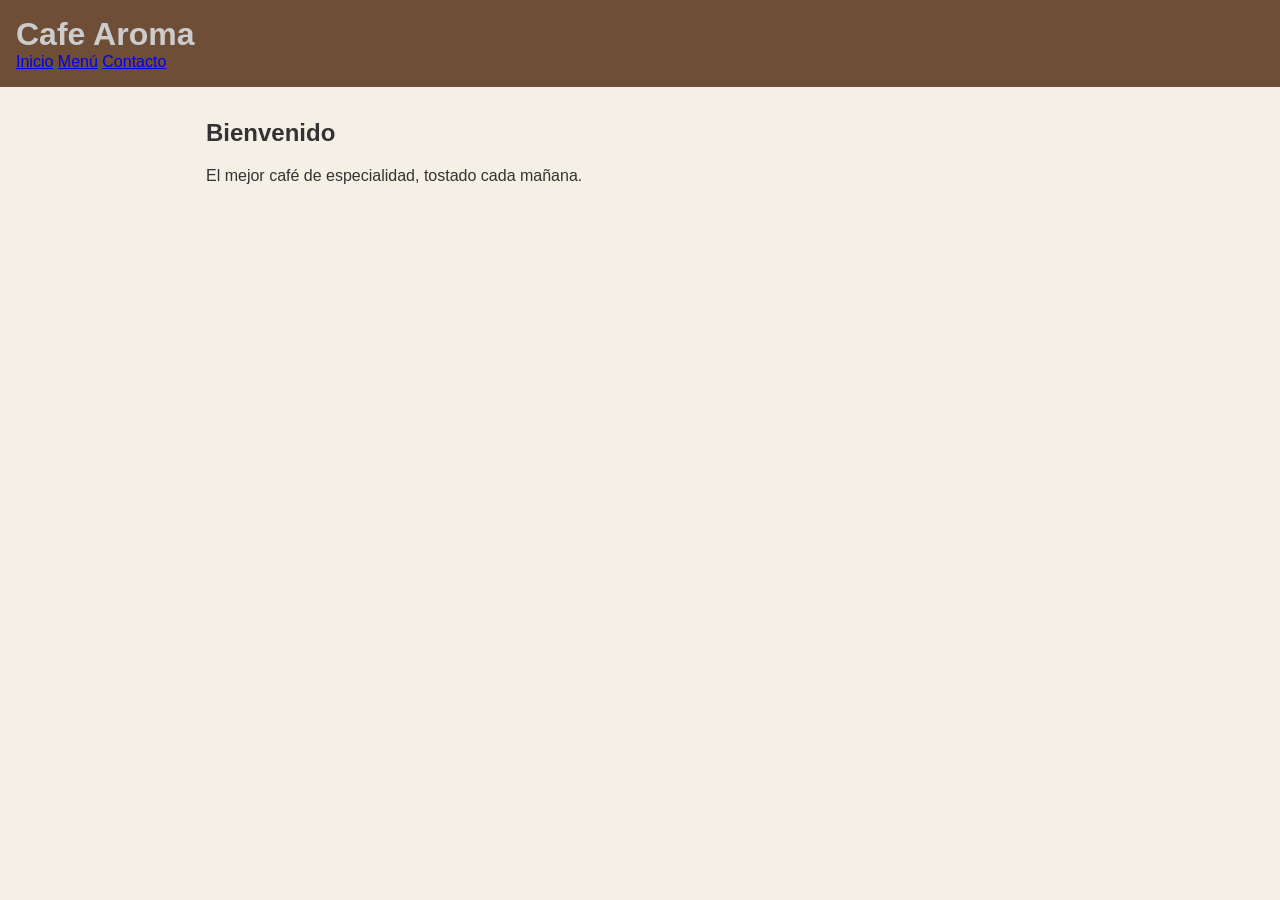
==== index.html @ 14784646 "Agrega barra de navegacion en las tres paginas" ====
<!DOCTYPE html>
<html lang="es">
<head>
  <meta charset="UTF-8">
  <meta name="viewport" content="width=device-width, initial-scale=1.0">
  <title>Cafe Aroma - Inicio</title>
  <link rel="stylesheet" href="css/styles.css">
</head>
<body>
  <header>
    <h1 class="logo">Cafe Aroma</h1>
    <nav>
      <a href="index.html">Inicio</a>
      <a href="menu.html">Menú</a>
      <a href="contacto.html">Contacto</a>
    </nav>
  </header>

  <main>
    <h2>Bienvenido</h2>
    <p>El mejor café de especialidad, tostado cada mañana.</p>
  </main>

  <!-- FOOTER -->
  <script src="js/main.js"></script>
</body>
</html>
---- css/styles.css ----
/* ===== BASE ===== */
* { box-sizing: border-box; }
body { font-family: Arial, sans-serif; margin: 0; background: #f5f0e6; color: #333; }
main { max-width: 900px; margin: 2rem auto; padding: 0 1rem; }

/* ===== CABECERA ===== */
header {
  background: #6f4e37;
  color: #cccccc;
  padding: 1rem;
}
header h1 { margin: 0; }

/* ===== MENU ===== */

/* ===== CONTACTO ===== */

/* ===== FOOTER ===== */
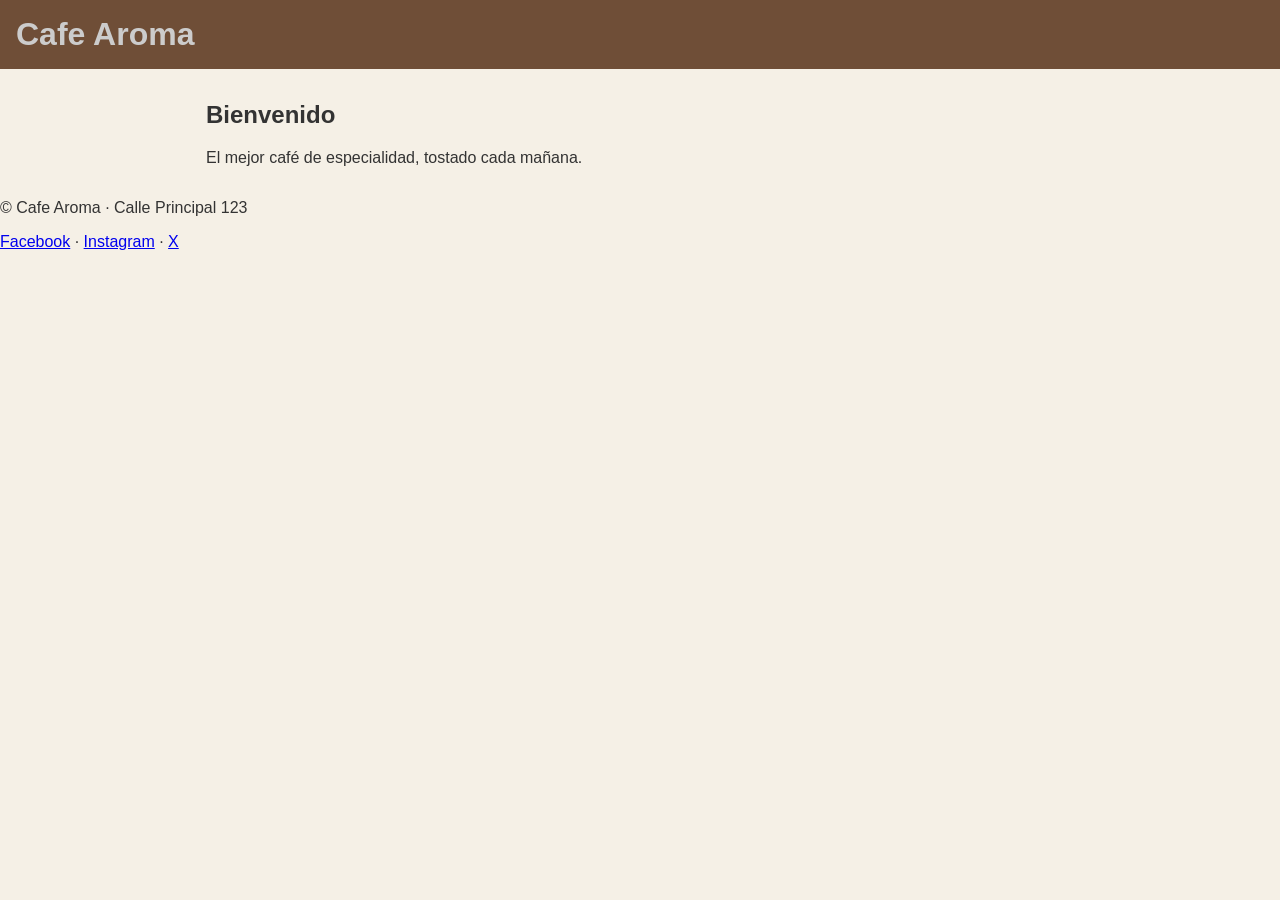
==== commit b7c9e5c0: "Agrega pie de pagina con redes sociales" ====
--- a/index.html
+++ b/index.html
@@ -8,12 +8,7 @@
 </head>
 <body>
   <header>
-    <h1 class="logo">Cafe Aroma</h1>
-    <nav>
-      <a href="index.html">Inicio</a>
-      <a href="menu.html">Menú</a>
-      <a href="contacto.html">Contacto</a>
-    </nav>
+    <h1>Cafe Aroma</h1>
   </header>
 
   <main>
@@ -21,7 +16,14 @@
     <p>El mejor café de especialidad, tostado cada mañana.</p>
   </main>
 
-  <!-- FOOTER -->
+  <footer>
+    <p>&copy; <span id="anio"></span> Cafe Aroma · Calle Principal 123</p>
+    <p>
+      <a href="https://facebook.com">Facebook</a> ·
+      <a href="https://instagram.com">Instagram</a> ·
+      <a href="https://x.com">X</a>
+    </p>
+  </footer>
   <script src="js/main.js"></script>
 </body>
 </html>
--- a/css/styles.css
+++ b/css/styles.css
@@ -14,5 +14,9 @@
 /* ===== MENU ===== */
 
 /* ===== CONTACTO ===== */
+form { display: grid; gap: .5rem; max-width: 500px; }
+input, textarea { padding: .6rem; border: 1px solid #bbb; border-radius: 4px; font: inherit; }
+button { padding: .7rem; background: #4e342e; color: #fff; border: 0; border-radius: 4px; cursor: pointer; }
+#estado { color: #b00020; min-height: 1.2em; }
 
 /* ===== FOOTER ===== */
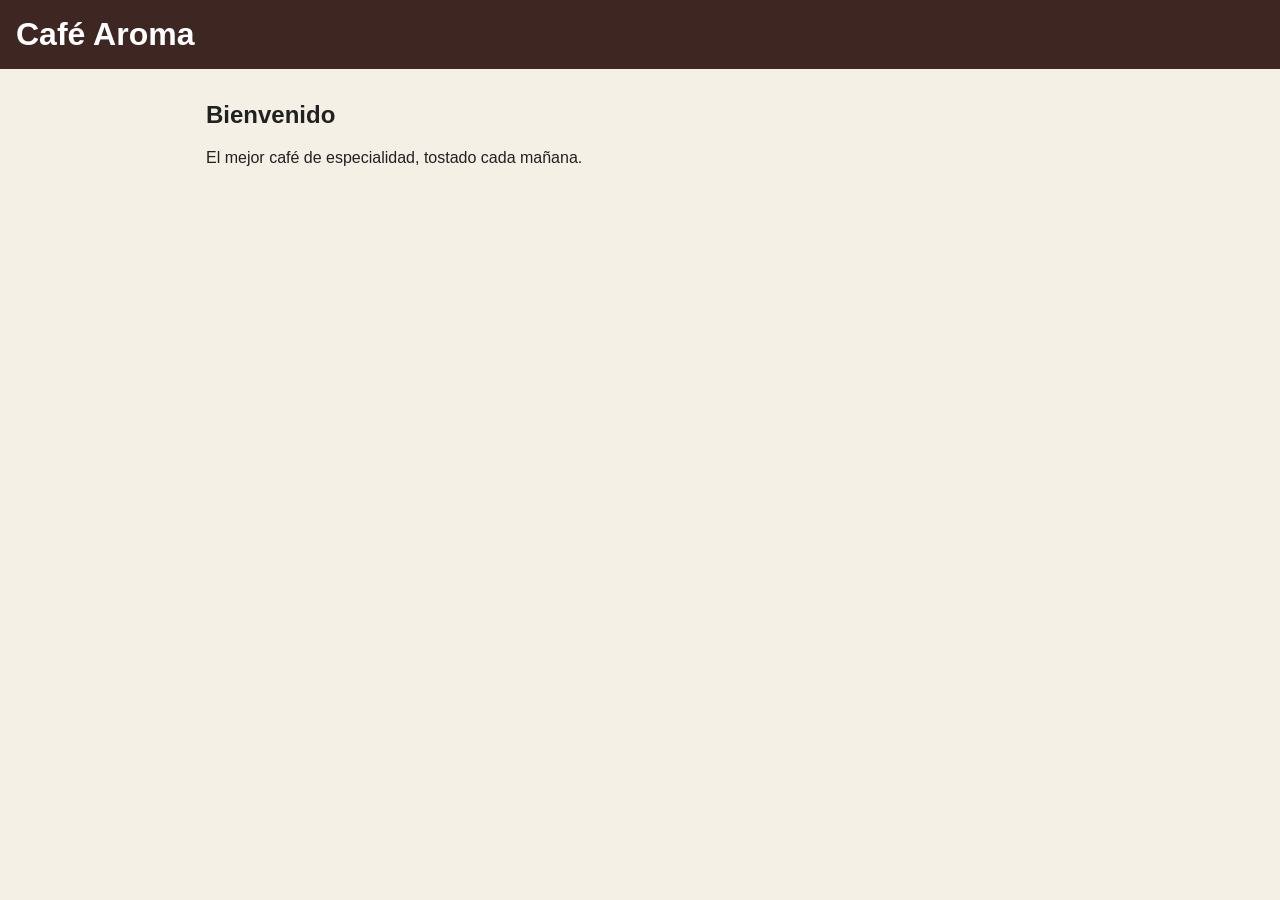
==== commit f9035bbb: "Corrige ortografia del title de index" ====
--- a/index.html
+++ b/index.html
@@ -3,12 +3,12 @@
 <head>
   <meta charset="UTF-8">
   <meta name="viewport" content="width=device-width, initial-scale=1.0">
-  <title>Cafe Aroma - Inicio</title>
+  <title>Café Aroma - Inicio</title>
   <link rel="stylesheet" href="css/styles.css">
 </head>
 <body>
   <header>
-    <h1>Cafe Aroma</h1>
+    <h1>Café Aroma</h1>
   </header>
 
   <main>
@@ -16,14 +16,7 @@
     <p>El mejor café de especialidad, tostado cada mañana.</p>
   </main>
 
-  <footer>
-    <p>&copy; <span id="anio"></span> Cafe Aroma · Calle Principal 123</p>
-    <p>
-      <a href="https://facebook.com">Facebook</a> ·
-      <a href="https://instagram.com">Instagram</a> ·
-      <a href="https://x.com">X</a>
-    </p>
-  </footer>
+  <!-- FOOTER -->
   <script src="js/main.js"></script>
 </body>
 </html>
--- a/css/styles.css
+++ b/css/styles.css
@@ -1,12 +1,12 @@
 /* ===== BASE ===== */
 * { box-sizing: border-box; }
-body { font-family: Arial, sans-serif; margin: 0; background: #f5f0e6; color: #333; }
+body { font-family: Arial, sans-serif; margin: 0; background: #f5f0e6; color: #212121; }
 main { max-width: 900px; margin: 2rem auto; padding: 0 1rem; }
 
 /* ===== CABECERA ===== */
 header {
-  background: #6f4e37;
-  color: #cccccc;
+  background: #3e2723;
+  color: #ffffff;
   padding: 1rem;
 }
 header h1 { margin: 0; }
@@ -14,9 +14,5 @@
 /* ===== MENU ===== */
 
 /* ===== CONTACTO ===== */
-form { display: grid; gap: .5rem; max-width: 500px; }
-input, textarea { padding: .6rem; border: 1px solid #bbb; border-radius: 4px; font: inherit; }
-button { padding: .7rem; background: #4e342e; color: #fff; border: 0; border-radius: 4px; cursor: pointer; }
-#estado { color: #b00020; min-height: 1.2em; }
 
 /* ===== FOOTER ===== */
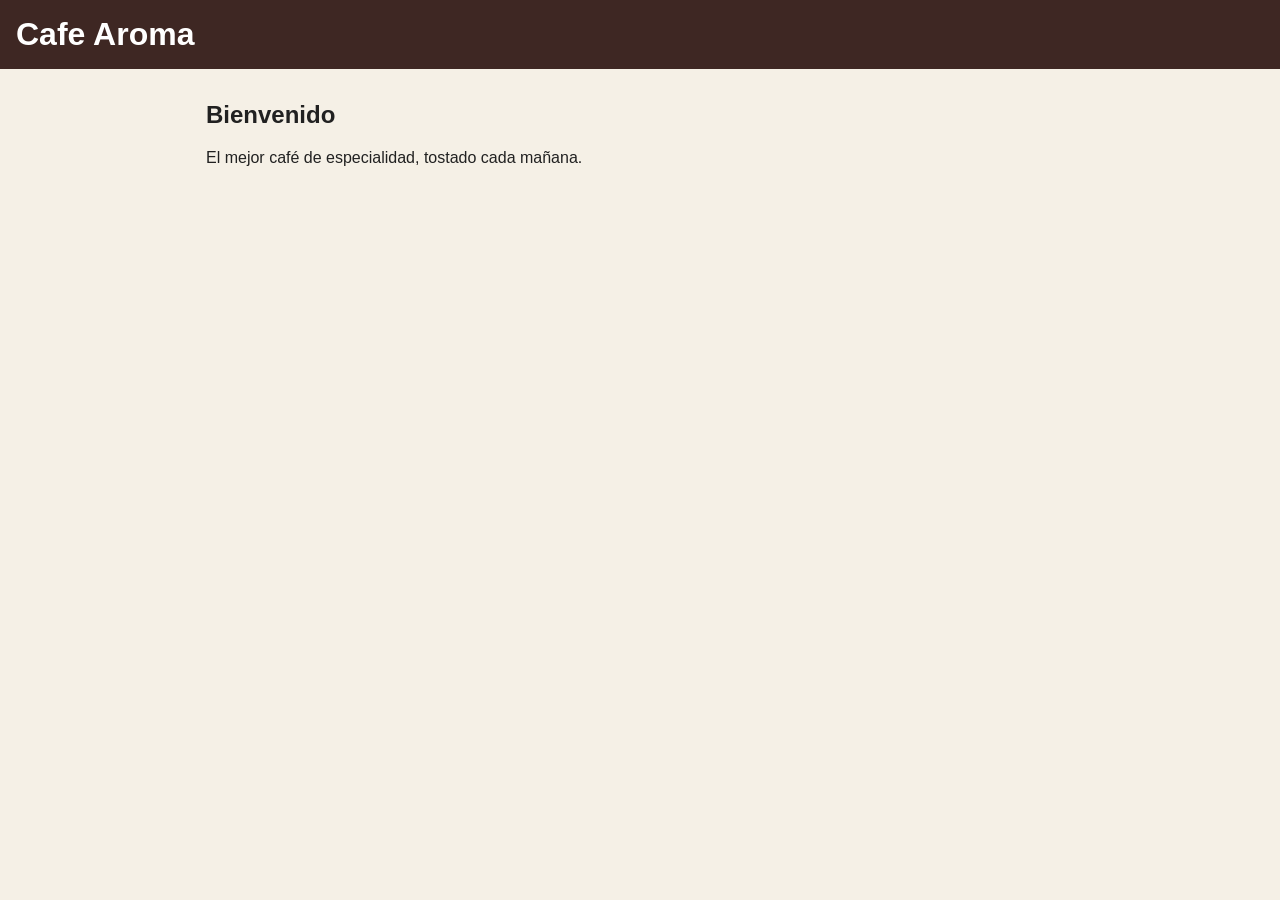
==== commit 2736ca31: "Quita tilde del h1 para corregirlo en un commit aparte" ====
--- a/index.html
+++ b/index.html
@@ -8,7 +8,7 @@
 </head>
 <body>
   <header>
-    <h1>Café Aroma</h1>
+    <h1>Cafe Aroma</h1>
   </header>
 
   <main>
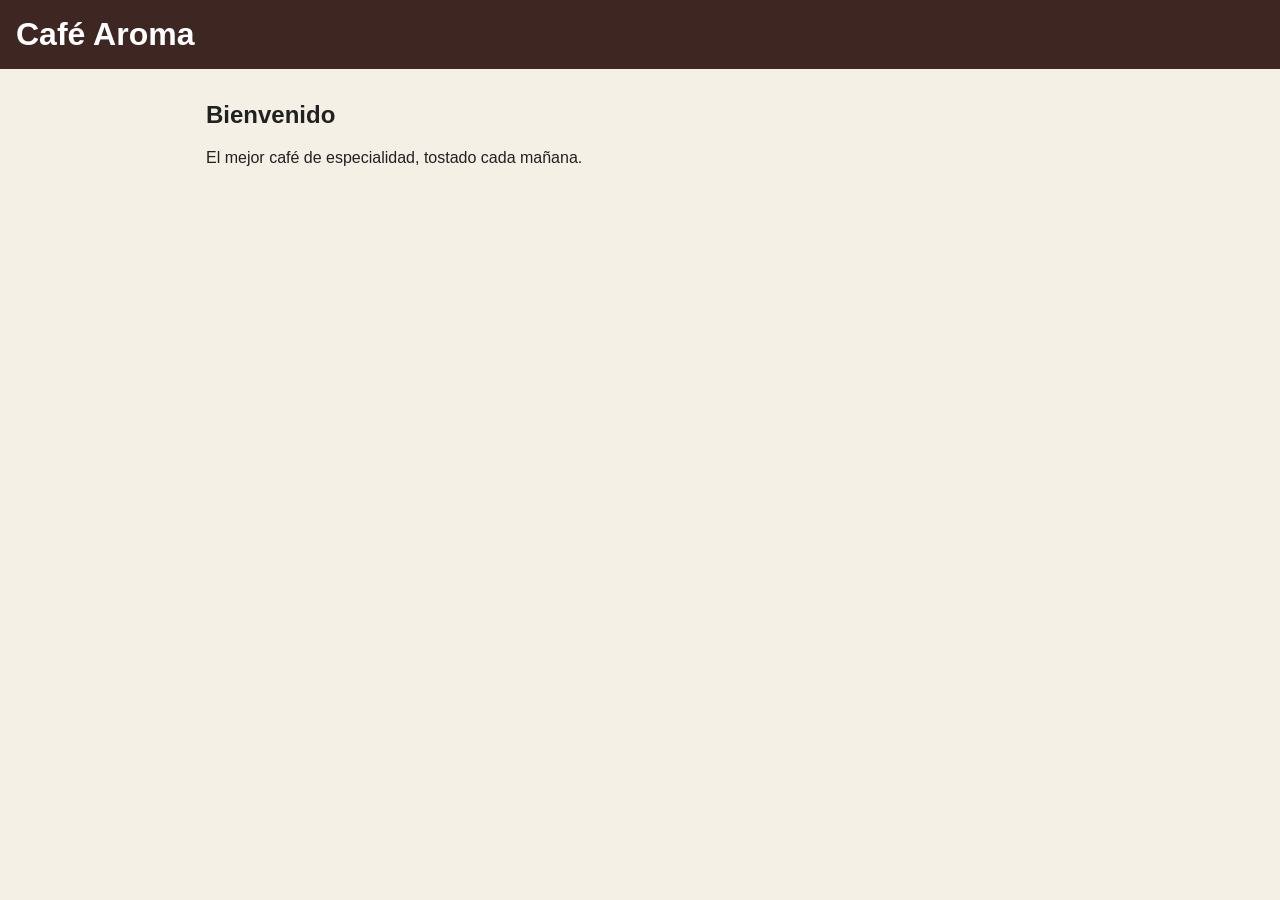
==== commit eba39e09: "Corrige ortografia del h1 de index" ====
--- a/index.html
+++ b/index.html
@@ -8,7 +8,7 @@
 </head>
 <body>
   <header>
-    <h1>Cafe Aroma</h1>
+    <h1>Café Aroma</h1>
   </header>
 
   <main>
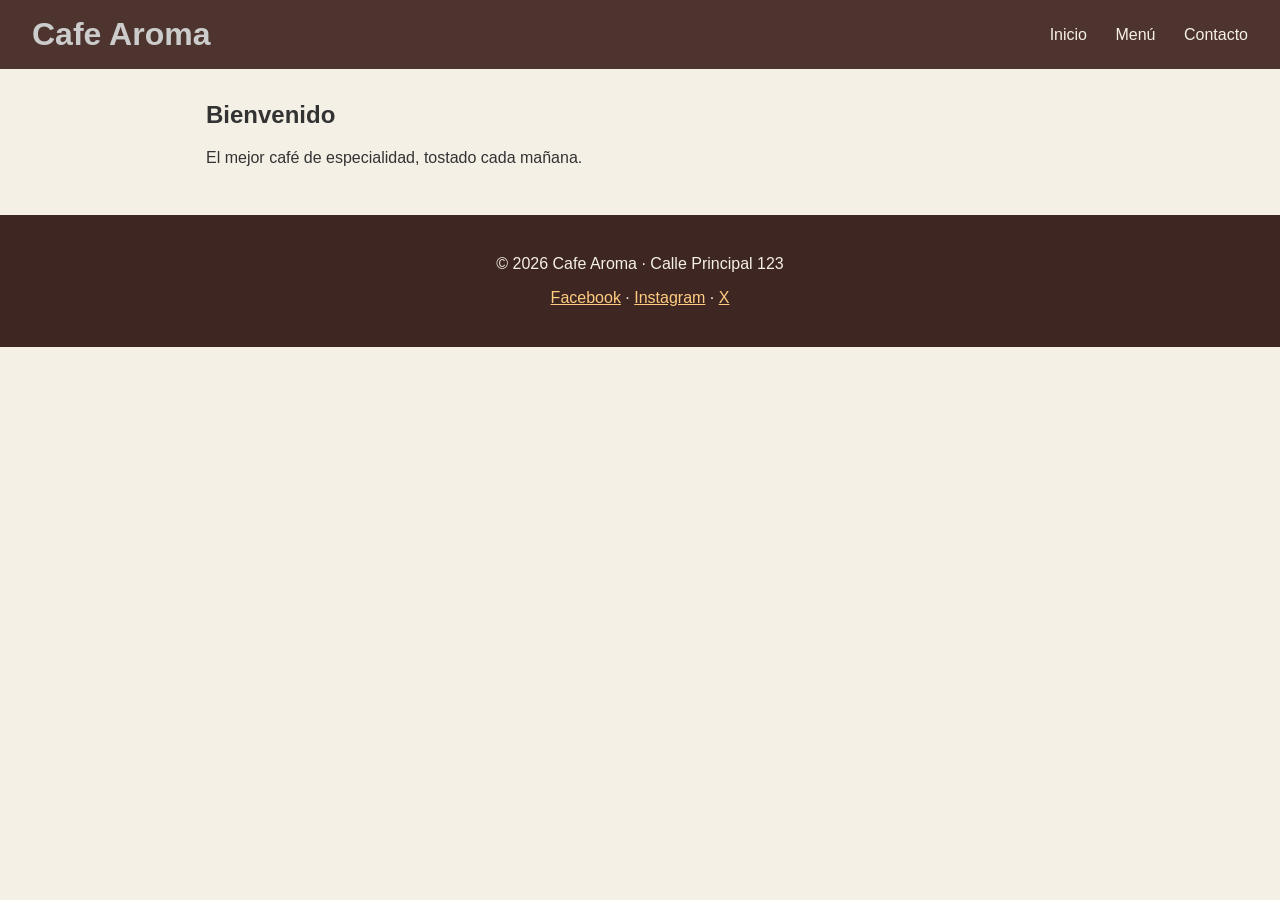
==== commit 801708fe: "Merge feature/footer: resuelvo conflicto en js/main.js conservando el codigo del formulario y el del" ====
--- a/index.html
+++ b/index.html
@@ -3,12 +3,17 @@
 <head>
   <meta charset="UTF-8">
   <meta name="viewport" content="width=device-width, initial-scale=1.0">
-  <title>Café Aroma - Inicio</title>
+  <title>Cafe Aroma - Inicio</title>
   <link rel="stylesheet" href="css/styles.css">
 </head>
 <body>
   <header>
-    <h1>Café Aroma</h1>
+    <h1 class="logo">Cafe Aroma</h1>
+    <nav>
+      <a href="index.html">Inicio</a>
+      <a href="menu.html">Menú</a>
+      <a href="contacto.html">Contacto</a>
+    </nav>
   </header>
 
   <main>
@@ -16,7 +21,14 @@
     <p>El mejor café de especialidad, tostado cada mañana.</p>
   </main>
 
-  <!-- FOOTER -->
+  <footer>
+    <p>&copy; <span id="anio"></span> Cafe Aroma · Calle Principal 123</p>
+    <p>
+      <a href="https://facebook.com">Facebook</a> ·
+      <a href="https://instagram.com">Instagram</a> ·
+      <a href="https://x.com">X</a>
+    </p>
+  </footer>
   <script src="js/main.js"></script>
 </body>
 </html>
--- a/css/styles.css
+++ b/css/styles.css
@@ -1,18 +1,33 @@
 /* ===== BASE ===== */
 * { box-sizing: border-box; }
-body { font-family: Arial, sans-serif; margin: 0; background: #f5f0e6; color: #212121; }
+body { font-family: Arial, sans-serif; margin: 0; background: #f5f0e6; color: #333; }
 main { max-width: 900px; margin: 2rem auto; padding: 0 1rem; }
 
 /* ===== CABECERA ===== */
 header {
-  background: #3e2723;
-  color: #ffffff;
-  padding: 1rem;
+  background: #4e342e;
+  color: #cccccc;
+  padding: 1rem 2rem;
+  display: flex;
+  justify-content: space-between;
+  align-items: center;
 }
 header h1 { margin: 0; }
+nav a { color: #f5f0e6; text-decoration: none; margin-left: 1.5rem; }
+nav a:hover { text-decoration: underline; }
 
 /* ===== MENU ===== */
+.productos { list-style: none; padding: 0; display: grid; grid-template-columns: repeat(auto-fit, minmax(250px, 1fr)); gap: 1rem; }
+.productos li { background: #fff; padding: 1rem; border-radius: 8px; box-shadow: 0 2px 4px rgba(0,0,0,.1); }
+.productos h3 { margin-top: 0; color: #4e342e; }
+.precio { font-weight: bold; color: #8b5a2b; }
 
 /* ===== CONTACTO ===== */
+form { display: grid; gap: .5rem; max-width: 500px; }
+input, textarea { padding: .6rem; border: 1px solid #bbb; border-radius: 4px; font: inherit; }
+button { padding: .7rem; background: #4e342e; color: #fff; border: 0; border-radius: 4px; cursor: pointer; }
+#estado { color: #b00020; min-height: 1.2em; }
 
-/* ===== FOOTER ===== */+/* ===== FOOTER ===== */
+footer { background: #3e2723; color: #f5f0e6; text-align: center; padding: 1.5rem 1rem; margin-top: 3rem; }
+footer a { color: #ffcc80; }
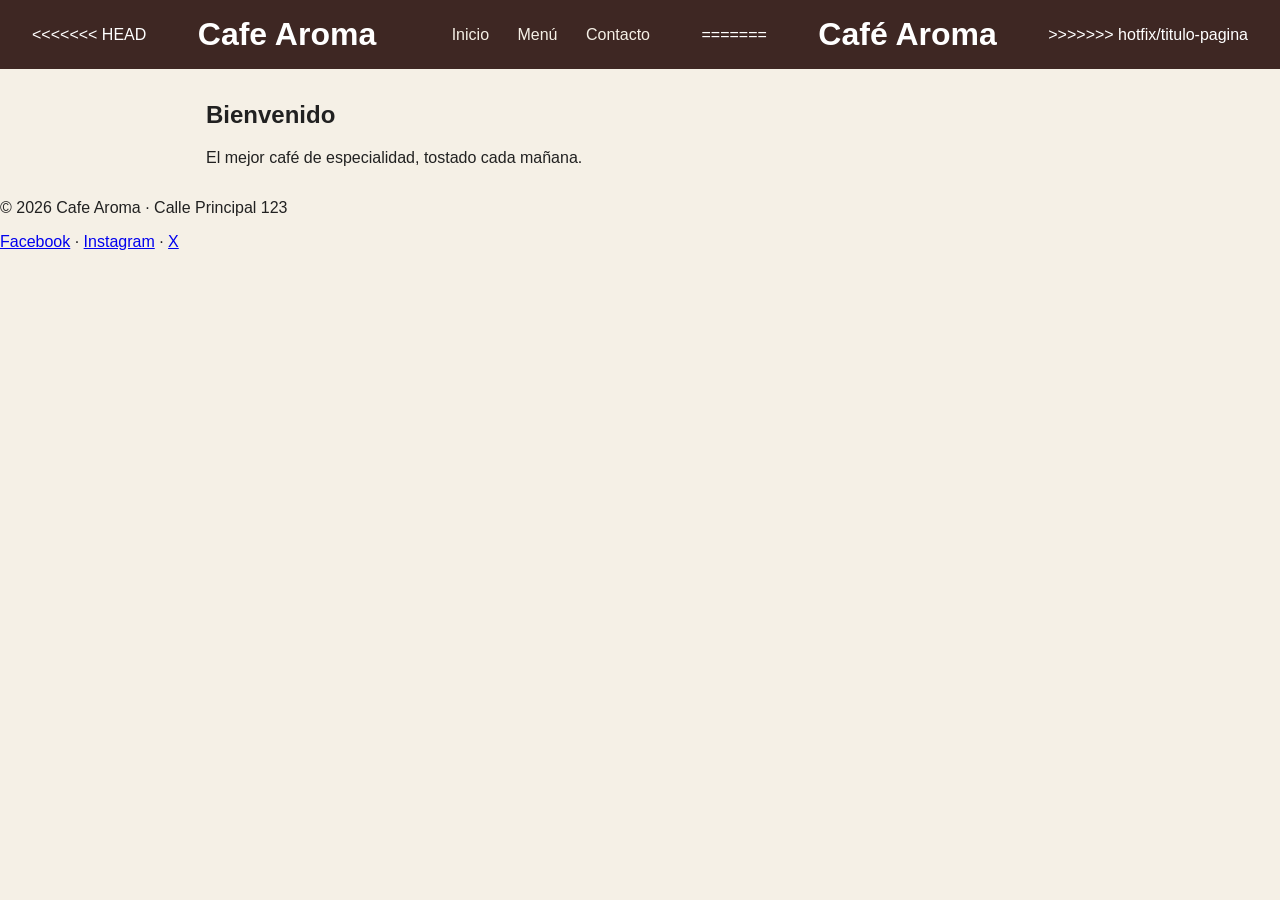
==== commit 710f0fc6: "Merge hotfix/titulo-pagina: resuelvo conflicto en index.html dejando el h1 con clase logo y la tilde" ====
--- a/index.html
+++ b/index.html
@@ -3,17 +3,21 @@
 <head>
   <meta charset="UTF-8">
   <meta name="viewport" content="width=device-width, initial-scale=1.0">
-  <title>Cafe Aroma - Inicio</title>
+  <title>Café Aroma - Inicio</title>
   <link rel="stylesheet" href="css/styles.css">
 </head>
 <body>
   <header>
+<<<<<<< HEAD
     <h1 class="logo">Cafe Aroma</h1>
     <nav>
       <a href="index.html">Inicio</a>
       <a href="menu.html">Menú</a>
       <a href="contacto.html">Contacto</a>
     </nav>
+=======
+    <h1>Café Aroma</h1>
+>>>>>>> hotfix/titulo-pagina
   </header>
 
   <main>
--- a/css/styles.css
+++ b/css/styles.css
@@ -1,12 +1,12 @@
 /* ===== BASE ===== */
 * { box-sizing: border-box; }
-body { font-family: Arial, sans-serif; margin: 0; background: #f5f0e6; color: #333; }
+body { font-family: Arial, sans-serif; margin: 0; background: #f5f0e6; color: #212121; }
 main { max-width: 900px; margin: 2rem auto; padding: 0 1rem; }
 
 /* ===== CABECERA ===== */
 header {
-  background: #4e342e;
-  color: #cccccc;
+  background: #3e2723;
+  color: #ffffff;
   padding: 1rem 2rem;
   display: flex;
   justify-content: space-between;
@@ -29,5 +29,4 @@
 #estado { color: #b00020; min-height: 1.2em; }
 
 /* ===== FOOTER ===== */
-footer { background: #3e2723; color: #f5f0e6; text-align: center; padding: 1.5rem 1rem; margin-top: 3rem; }
-footer a { color: #ffcc80; }+footer { background:
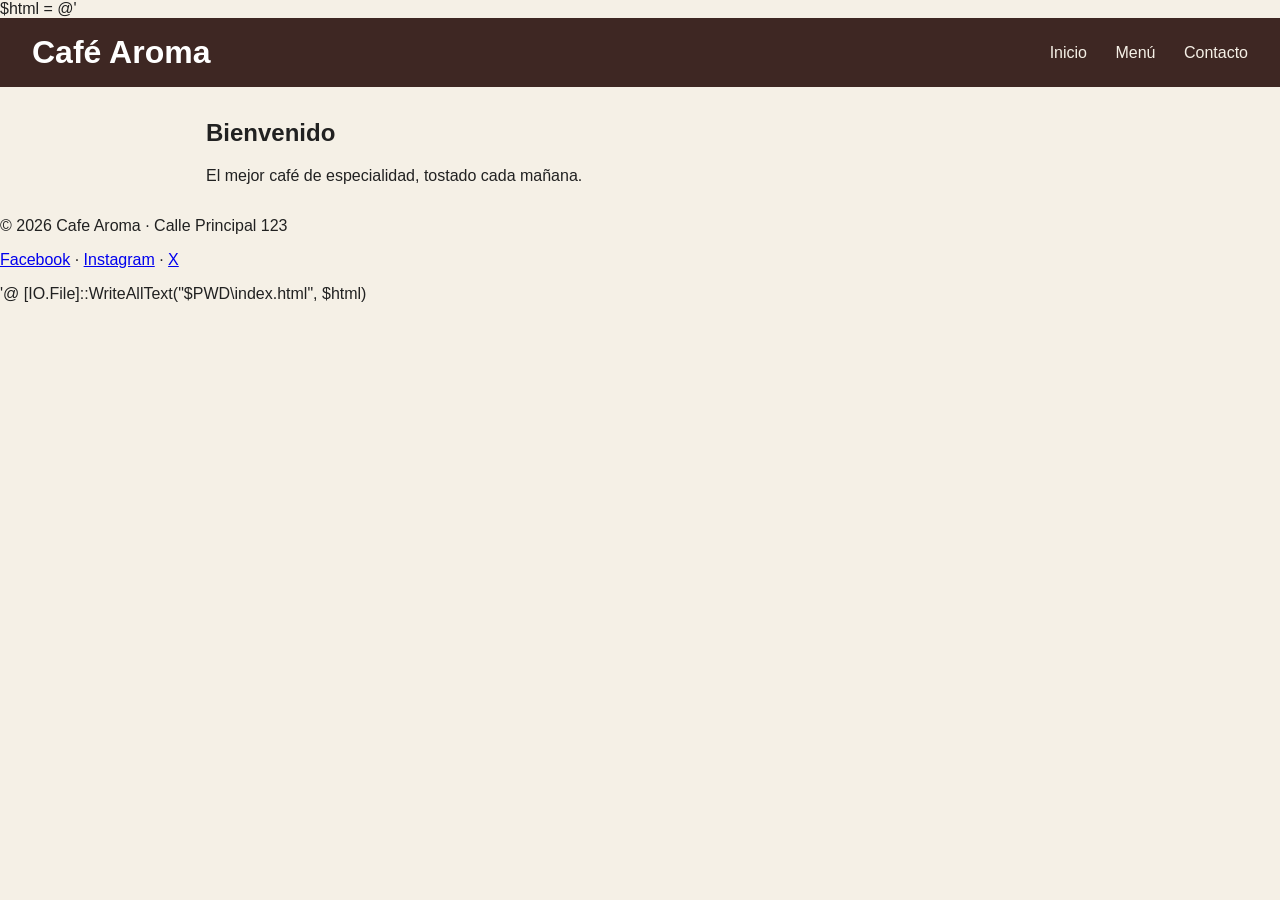
==== commit 27d75c11: "Elimina marcadores de conflicto que quedaron en index.html" ====
--- a/index.html
+++ b/index.html
@@ -1,3 +1,4 @@
+$html = @'
 <!DOCTYPE html>
 <html lang="es">
 <head>
@@ -8,16 +9,12 @@
 </head>
 <body>
   <header>
-<<<<<<< HEAD
-    <h1 class="logo">Cafe Aroma</h1>
+    <h1 class="logo">Café Aroma</h1>
     <nav>
       <a href="index.html">Inicio</a>
       <a href="menu.html">Menú</a>
       <a href="contacto.html">Contacto</a>
     </nav>
-=======
-    <h1>Café Aroma</h1>
->>>>>>> hotfix/titulo-pagina
   </header>
 
   <main>
@@ -35,4 +32,6 @@
   </footer>
   <script src="js/main.js"></script>
 </body>
-</html>+</html>
+'@
+[IO.File]::WriteAllText("$PWD\index.html", $html)
